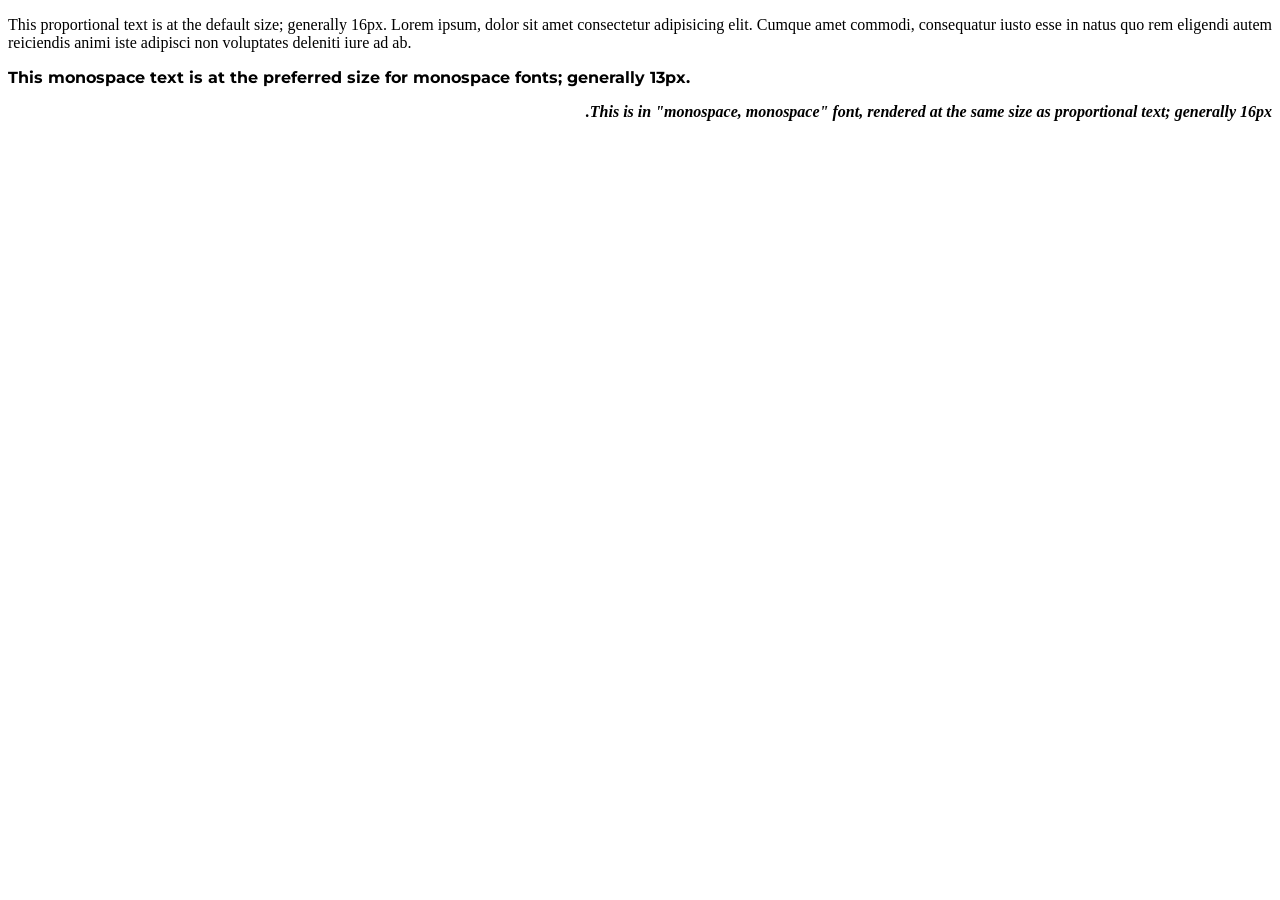
==== css/index.html @ 9434b76f "Add initial HTML and CSS files for styling and layout" ====
<!doctype html>
<html lang="en">
    <head>
        <meta charset="UTF-8" />
        <meta name="viewport" content="width=device-width, initial-scale=1.0" />
        <title>css</title>
        <link rel="stylesheet" href="pp.css" />
        <style>
            @import url("https://fonts.googleapis.com/css2?family=Agrave+Pro:wght@100..700&family=Montserrat:ital,wght@0,100..900;1,100..900&display=swap");
        </style>
    </head>
    <body>
        <p class="proportional">
            This proportional text is at the default size; generally 16px. Lorem ipsum, dolor sit amet consectetur
            adipisicing elit. Cumque amet commodi, consequatur iusto esse in natus quo rem eligendi autem reiciendis
            animi iste adipisci non voluptates deleniti iure ad ab.
        </p>

        <h2 class="p3">This monospace text is at the preferred size for monospace fonts; generally 13px.</h2>

        <p id="mono-list">
            This is in "monospace, monospace" font, rendered at the same size as proportional text; generally 16px.
        </p>
    </body>
</html>
---- css/pp.css ----
.p3 {
    /* color: aqua; */
    font-family: Montserrat;
    font-size: 1rem;
    /* font-family: sans-serif; */
    /* font-family: monospace;
    font-family: cursive;
    font-family: fantasy;
    font-family: system-ui;
    font-family: ui-serif;
    font-family: ui-sans-serif;
    font-family: ui-monospace;
    font-family: ui-rounded;
    font-family: math;
    font-family: fangsong; */
}

#mono-list {
    font-weight: 600;
    font-style: oblique 90deg;
    direction: rtl;
}

.proportional {
    /* text-align: end; */
    /* text-align: center; */
    text-align: justify;
    font-family: "BBH Bogle";
}
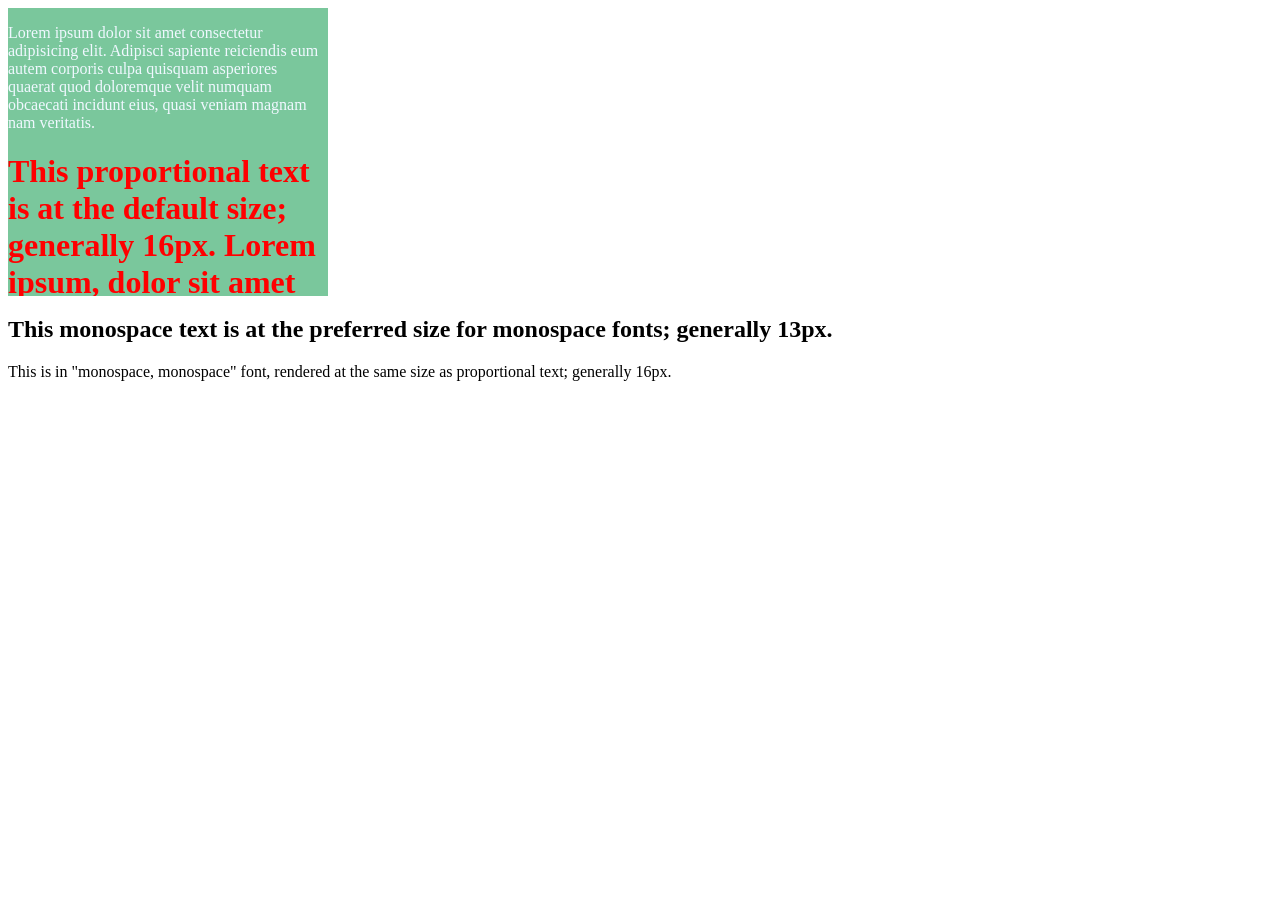
==== commit 34908a52: "Refactor HTML structure and add CSS styles for title and typography" ====
--- a/css/index.html
+++ b/css/index.html
@@ -4,17 +4,28 @@
         <meta charset="UTF-8" />
         <meta name="viewport" content="width=device-width, initial-scale=1.0" />
         <title>css</title>
-        <link rel="stylesheet" href="pp.css" />
+        <!-- <link rel="stylesheet" href="pp.css" /> -->
+        <link rel="stylesheet" href="index.css" />
+        <!-- <link rel="stylesheet" href="style.css" /> -->
         <style>
             @import url("https://fonts.googleapis.com/css2?family=Agrave+Pro:wght@100..700&family=Montserrat:ital,wght@0,100..900;1,100..900&display=swap");
         </style>
     </head>
     <body>
-        <p class="proportional">
-            This proportional text is at the default size; generally 16px. Lorem ipsum, dolor sit amet consectetur
-            adipisicing elit. Cumque amet commodi, consequatur iusto esse in natus quo rem eligendi autem reiciendis
-            animi iste adipisci non voluptates deleniti iure ad ab.
-        </p>
+        <div id="title">
+            <div>
+                <p class="bold">
+                    Lorem ipsum dolor sit amet consectetur adipisicing elit. Adipisci sapiente reiciendis eum autem
+                    corporis culpa quisquam asperiores quaerat quod doloremque velit numquam obcaecati incidunt eius,
+                    quasi veniam magnam nam veritatis.
+                </p>
+                <h1 class="try">
+                    This proportional text is at the default size; generally 16px. Lorem ipsum, dolor sit amet
+                    consectetur adipisicing elit. Cumque amet commodi, consequatur iusto esse in natus quo rem eligendi
+                    autem reiciendis animi iste adipisci non voluptates deleniti iure ad ab.
+                </h1>
+            </div>
+        </div>
 
         <h2 class="p3">This monospace text is at the preferred size for monospace fonts; generally 13px.</h2>
 
--- a/css/index.css
+++ b/css/index.css
@@ -0,0 +1,16 @@
+#title {
+    background: #0d994c8c;
+    color: aliceblue;
+    width: 20rem;
+    height: 18rem;
+    overflow: auto;
+}
+
+.try {
+    color: red;
+}
+
+.lorem {
+    font-weight: bold;
+    font-size: 20rem;
+}
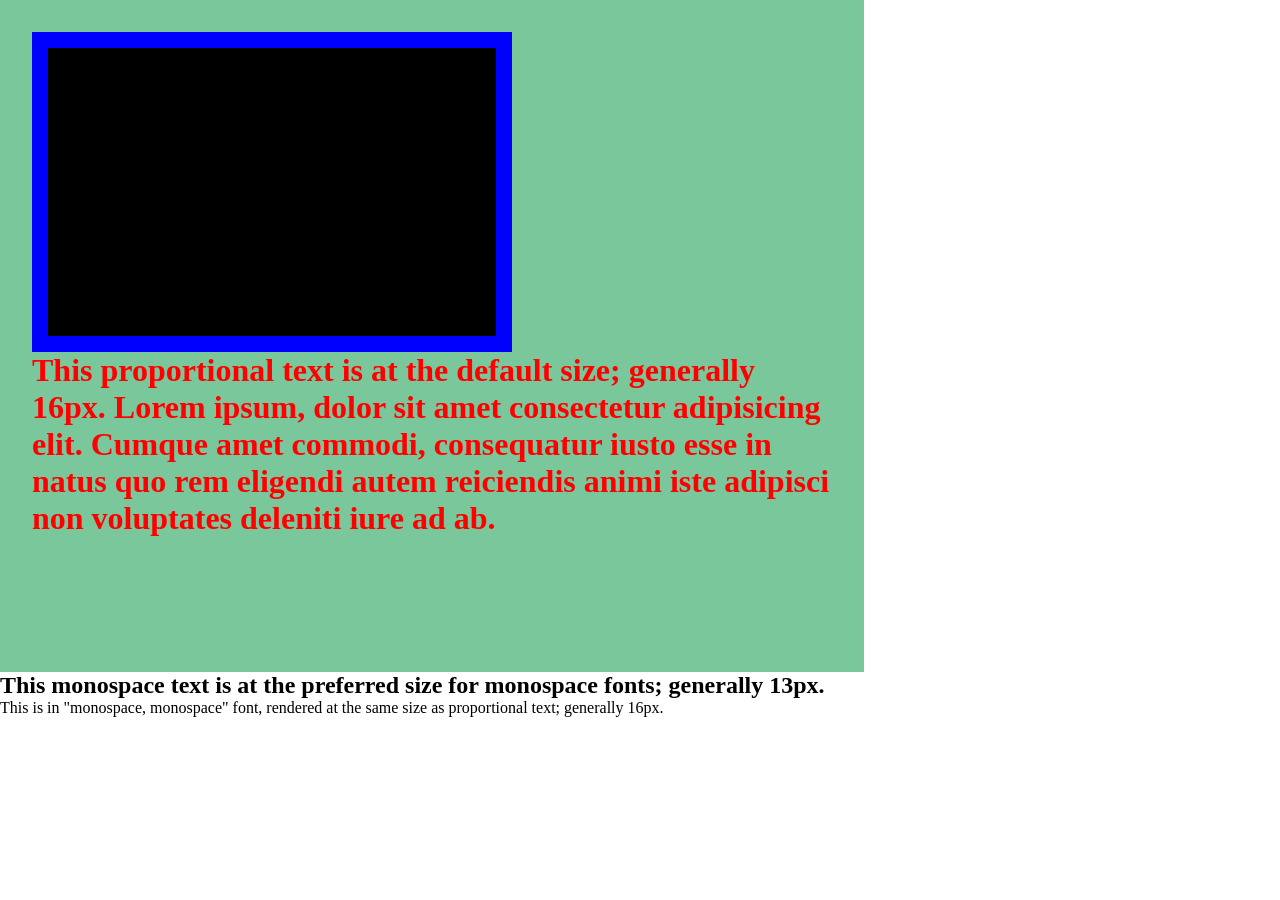
==== commit 26d7598a: "Update CSS styles for title and adjust HTML content for clarity" ====
--- a/css/index.html
+++ b/css/index.html
@@ -15,9 +15,9 @@
         <div id="title">
             <div>
                 <p class="bold">
-                    Lorem ipsum dolor sit amet consectetur adipisicing elit. Adipisci sapiente reiciendis eum autem
-                    corporis culpa quisquam asperiores quaerat quod doloremque velit numquam obcaecati incidunt eius,
-                    quasi veniam magnam nam veritatis.
+                    <!-- Lorem, ipsum dolor sit amet consectetur adipisicing elit. Architecto alias rem aperiam, unde fuga
+                    ipsa culpa. Explicabo blanditiis voluptas reiciendis ea vitae odit dolor quisquam aliquam quod
+                    perspiciatis, expedita laboriosam! -->
                 </p>
                 <h1 class="try">
                     This proportional text is at the default size; generally 16px. Lorem ipsum, dolor sit amet
--- a/css/index.css
+++ b/css/index.css
@@ -1,9 +1,24 @@
+* {
+    margin: 0;
+    padding: 0;
+}
+
 #title {
     background: #0d994c8c;
     color: aliceblue;
-    width: 20rem;
-    height: 18rem;
+    width: 50rem;
+    height: 38rem;
     overflow: auto;
+    padding: 2rem;
+    /* padding-top: 2rem; */
+    /* padding-bottom: 4rem; */
+    /* padding-left: 4rem; */
+    /* padding-right: 5rem; */
+    /* padding: 0rem 0rem 0rem 8rem; */
+    /* margin: 1rem; */
+    /* margin-top: 5rem; */
+    /* margin-left: 10rem; */
+    /* margin-right: 5rem; */
 }
 
 .try {
@@ -11,6 +26,19 @@
 }
 
 .lorem {
-    font-weight: bold;
-    font-size: 20rem;
+    /* font-weight: bold; */
+    /* font-size: 20rem; */
 }
+
+.bold {
+    width: 20rem;
+    height: 10rem;
+    border: 1rem solid blue;
+    /* border-radius: 10rem; */
+    font-size: 2rem;
+    background: #000;
+    padding: 4rem;
+    /* padding-left: 3rem;
+    padding-right: 5rem;
+    padding-top: 2rem; */
+}
